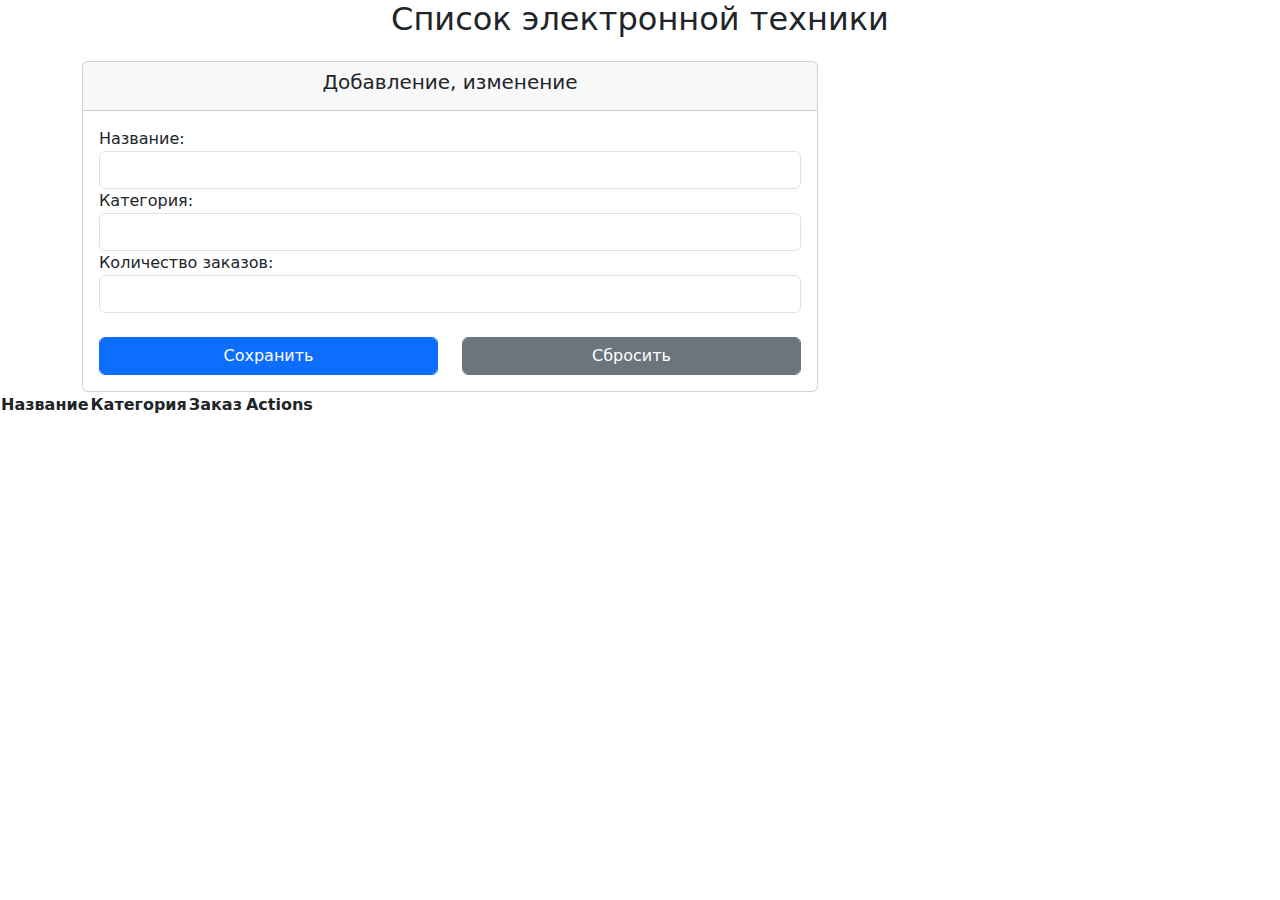
==== WebServiceTreeModel/WebServiceTreeModel/wwwroot/index.html @ 0fcd0399 "add" ====
﻿<!DOCTYPE html>
<html>
<head>
    <meta charset="utf-8" />
    <title>TestApp</title>
    <link href="https://cdn.jsdelivr.net/npm/bootstrap@5.3.3/dist/css/bootstrap.min.css" rel="stylesheet" integrity="sha384-QWTKZyjpPEjISv5WaRU9OFeRpok6YctnYmDr5pNlyT2bRjXh0JMhjY6hW+ALEwIH" crossorigin="anonymous">
    <link rel="stylesheet" href="~/lib/bootstrap/dist/css/bootstrap.min.css" />
    <link rel="stylesheet" href="~/css/site.css" asp-append-version="true" />
    <style>
        td {
            padding: 5px;
        }

        button {
            margin: 5px;
        }
    </style>
</head>
<body>
    <h2 class="text-center">Список электронной техники</h2>
    <div class="container">
        <div class="row">
            <div class="col-md-8 col-md-offset-3">
                <div class="card" style="margin-top:15px">
                    <div class="card-header">
                        <h5 class="card-title text-center"> Добавление, изменение</h5>
                    </div>
                    <div class="card-body">
                        <form>
                            <div asp-validation-summary="ModelOnly" class="text-danger"></div>
                            <div class="form-group">
                                <input type="hidden" id="elId" />
                            </div>
                            <div class="form-group">
                                <label class="control-label">Название:</label>
                                <input id="elName" class="form-control" />
                            </div><div class="form-group">
                                <label class="control-label">Категория:</label>
                                <input id="elParent" class="form-control" />
                            </div>
                            <div class="form-group">
                                <label class="control-label">Количество заказов:</label>
                                <input id="elOrder" type="number" class="form-control" />
                            </div>
                            <br />
                            <div class="form-group">
                                <div class="row">
                                    <div class="col-6">
                                        <input id="saveBtn" type="submit" class="form-control btn btn-primary" value="Сохранить" />
                                    </div>
                                    <div class="col-6">
                                        <input id="resetBtn" type="submit" class="form-control btn btn-secondary" value="Сбросить" />
                                    </div>
                                </div>
                            </div>
                        </form>
                    </div>
                </div>
            </div>
        </div>
    </div>
    <table class="tab">
        <thead><tr class="d-table-row">
    <th scope ="col">Название</th>
    <th scope ="col">Категория</th>
    <th scope ="col">Заказ</th>
    <th scope="col"><div class="col-14"></div></th>
    <th scope="col"><div class="col-14">Actions</div></th>
    <th scope="col"><div class="col-14"></div></th>
</thead>
        <tbody>
        </tbody>
    </table>

    <script>
        // Получение всей электроники
        async function getAll() {
            // отправляет запрос и получаем ответ
            const response = await fetch("/api/Electronics", {
                method: "GET",
                headers: { "Accept": "application/json" }
            });
            // если запрос прошел нормально
            if (response.ok === true) {
                // получаем данные
                const electronics = await response.json();
                const rows = document.querySelector("tbody");
                // добавляем полученные элементы в таблицу
                electronics.forEach(el => rows.append(row(el)));
            }
        }
        // Получение одного элемента электроники
        async function getElem(id) {
            const response = await fetch(`/api/Electronics/${id}`, {
                method: "GET",
                headers: { "Accept": "application/json" }
            });
            if (response.ok === true) {
                const electronics = await response.json();
                document.getElementById("elId").value = electronics.Id;
                document.getElementById("elName").value = electronics.Id;
                document.getElementById("elParent").value = electronics.Parent;
                document.getElementById("elOrder").value = electronics.Order;
            }
            else {
                // если произошла ошибка, получаем сообщение об ошибке
                const error = await response.json();
                console.log(error.message); // и выводим его на консоль
            }
        }
        // Добавление электроники
        async function create(elName, elParent, elOrder) {

            const response = await fetch("api/Electronics", {
                method: "POST",
                headers: { "Accept": "application/json", "Content-Type": "application/json" },
                body: JSON.stringify({
                    Id: elName,
                    Parent: elParent,
                    Order: elOrder
                })
            });
            if (response.ok === true) {
                const electronics = await response.json();
                document.querySelector("tbody").append(row(electronics));
            }
            else {
                const error = await response.json();
                console.log(error.message);
            }
        }
        // Изменение электроники
        async function edit(elId, elName, elParent, elOrder) {
            const response = await fetch(`/api/Electronics/${elName}`, {
                method: "PUT",
                headers: { "Accept": "application/json", "Content-Type": "application/json" },
                body: JSON.stringify({
                    Id: elName,
                    Parent: elParent,
                    Order: elOrder
                })
            });
            if (response.ok === true) {
                const electronics = await response.json();
                document.querySelector(`tr[data-rowid='${electronics.Id}']`).replaceWith(row(electronics));
            }
            else {
                const error = await response.json();
                console.log(error.message);
            }
        }
        // Удаление электроники
        async function deleteElem(id) {
            const response = await fetch(`/api/Electronics/${id}`, {
                method: "DELETE",
                headers: { "Accept": "application/json" }
            });
            if (response.ok === true) {
                const electronics = await response.json();
                document.querySelector(`tr[data-rowid='${electronics.Id}']`).remove();
            }
            else {
                const error = await response.json();
                console.log(error.message);
            }
        }

        // Удаление всей электроники даной категории
        async function deleteAll(id) {
            const response = await fetch(`/api/Electronics/all/${id}`, {
                method: "DELETE",
                headers: { "Accept": "application/json" }
            });
            if (response.ok === true) {
                const electronics = await response.json();
                document.querySelector('table tbody').innerHTML = '';
                getAll();
            }
            else {
                const error = await response.json();
                console.log(error.message);
            }
        }

        // сброс данных формы после отправки
        function reset() {
            document.getElementById("elId").value =
                document.getElementById("elName").value =
                document.getElementById("elParent").value =
                document.getElementById("elOrder").value = "";
        }
        // создание строки для таблицы
        function row(electronics) {

            const tr = document.createElement("tr");
            tr.setAttribute("data-rowid", electronics.Id);

            const nameTd = document.createElement("td");
            nameTd.append(electronics.Id);
            tr.append(nameTd);

            const ParentTd = document.createElement("td");
            ParentTd.append(electronics.Parent);
            tr.append(ParentTd);
            const OrderTd = document.createElement("td");
            OrderTd.append(electronics.Order);
            tr.append(OrderTd);

            const linksTd = document.createElement("td");

            const editLink = document.createElement("button");
            editLink.append("Изменить");
            editLink.addEventListener("click", async () => await getElem(electronics.Id));
            linksTd.append(editLink);

            const removeLink = document.createElement("button");
            removeLink.append("Удалить");
            removeLink.addEventListener("click", async () => await deleteElem(electronics.Id));
            linksTd.append(removeLink);

            const removeAllLink = document.createElement("button");
            removeAllLink.append("Удалить все");
            removeAllLink.addEventListener("click", async () => await deleteAll(electronics.Id));
            linksTd.append(removeAllLink);

            tr.appendChild(linksTd);

            return tr;
        }
        // сброс значений формы
        document.getElementById("resetBtn").addEventListener("click", () => reset());

        // отправка формы
        document.getElementById("saveBtn").addEventListener("click", async () => {

            const id = document.getElementById("elId").value;
            const name = document.getElementById("elName").value;
            const parent = document.getElementById("elParent").value;
            const order = document.getElementById("elOrder").value;
            if (id === "")
                await create(name, parent, order);
            else
                await edit(id, name, parent, order);
            reset();
        });

        // загрузка электроники
        getAll();
    </script>
    <script src="https://cdn.jsdelivr.net/npm/bootstrap@5.3.3/dist/js/bootstrap.bundle.min.js" integrity="sha384-YvpcrYf0tY3lHB60NNkmXc5s9fDVZLESaAA55NDzOxhy9GkcIdslK1eN7N6jIeHz" crossorigin="anonymous"></script>
    <script src="~/lib/bootstrap/dist/js/bootstrap.bundle.min.js"></script>
    <script src="~/js/site.js" asp-append-version="true"></script>
</body>
</html>
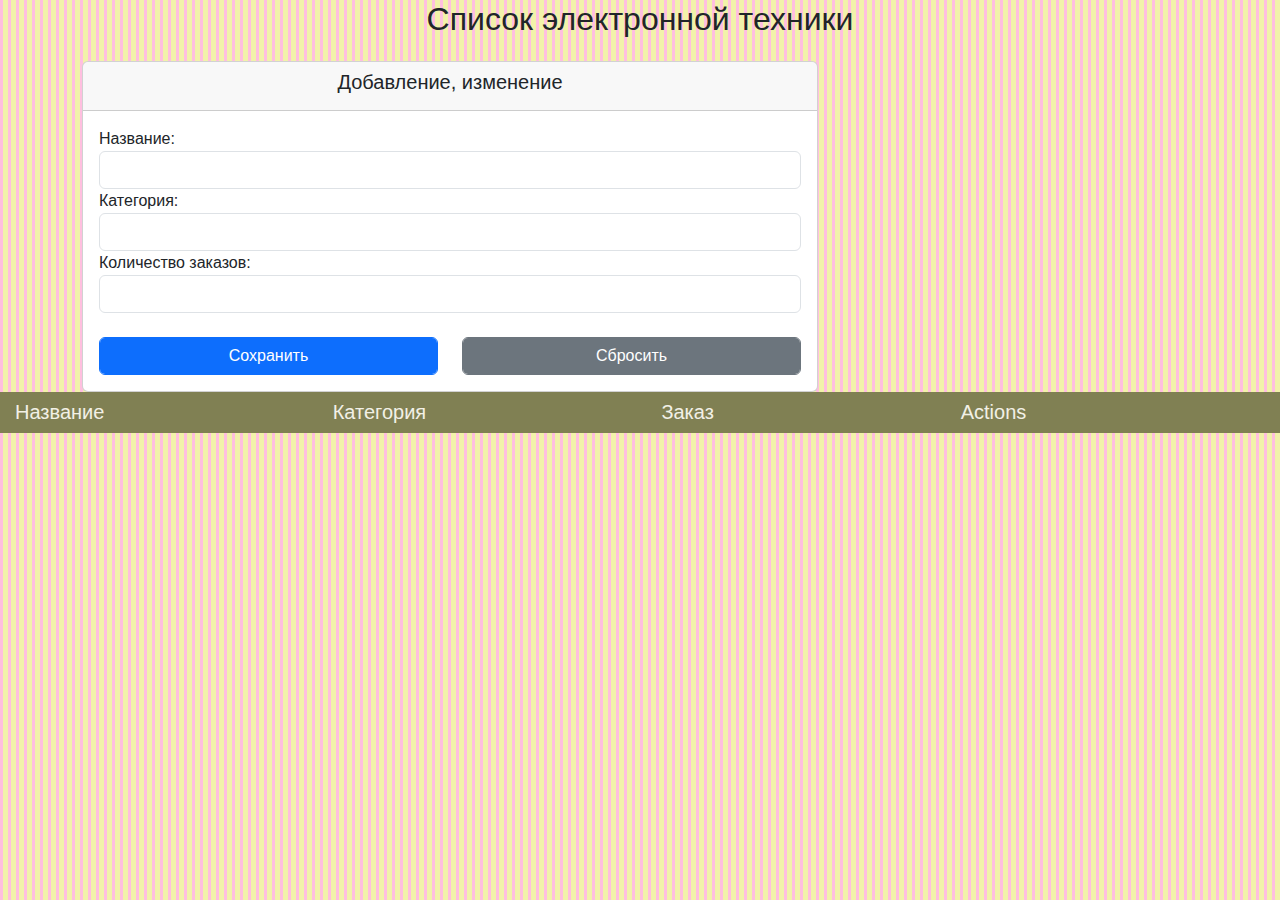
==== commit 8a639253: "add new method" ====
--- a/WebServiceTreeModel/WebServiceTreeModel/wwwroot/index.html
+++ b/WebServiceTreeModel/WebServiceTreeModel/wwwroot/index.html
@@ -4,8 +4,6 @@
     <meta charset="utf-8" />
     <title>TestApp</title>
     <link href="https://cdn.jsdelivr.net/npm/bootstrap@5.3.3/dist/css/bootstrap.min.css" rel="stylesheet" integrity="sha384-QWTKZyjpPEjISv5WaRU9OFeRpok6YctnYmDr5pNlyT2bRjXh0JMhjY6hW+ALEwIH" crossorigin="anonymous">
-    <link rel="stylesheet" href="~/lib/bootstrap/dist/css/bootstrap.min.css" />
-    <link rel="stylesheet" href="~/css/site.css" asp-append-version="true" />
     <style>
         td {
             padding: 5px;
@@ -13,6 +11,64 @@
 
         button {
             margin: 5px;
+        }
+        table.table-1 {
+            width: 100%;
+            border-bottom: 1px solid #808053;
+        }
+
+            table.table-1 > thead > tr > th {
+                box-sizing: border-box;
+                padding: 5px 15px;
+                text-align: left;
+                background-color: #808053;
+                color: #f2f0e6;
+                font-size: 20px;
+                font-weight: 400;
+            }
+
+            table.table-1 > tbody > tr:nth-child(odd) {
+                background-color: #f2f0e6;
+            }
+
+            table.table-1 > tbody > tr:nth-child(even) {
+                background-color: #e5e4da;
+            }
+
+            table.table-1 > tbody > tr > td {
+                box-sizing: border-box;
+                padding: 10px 15px;
+                text-align: left;
+                color: #333;
+                font-size: 18px;
+                font-weight: normal;
+                vertical-align: top;
+            }
+        html {
+            font-size: 14px;
+        }
+
+        @media (min-width: 768px) {
+            html {
+                font-size: 16px;
+            }
+        }
+
+        .btn:focus, .btn:active:focus, .btn-link.nav-link:focus, .form-control:focus, .form-check-input:focus {
+            box-shadow: 0 0 0 0.1rem white, 0 0 0 0.25rem #258cfb;
+        }
+
+        html {
+            position: relative;
+            min-height: 100%;
+        }
+
+        body {
+            margin-bottom: 60px;
+            /*---------------------*/
+            background-image: linear-gradient(90deg, #ffbfdf 18.75%, #f2f2aa 18.75%, #f2f2aa 50%, #ffbfdf 50%, #ffbfdf 68.75%, #f2f2aa 68.75%, #f2f2aa 100%);
+            background-size: 16.00px 16.00px;
+            font-family: 'Fira Sans Extra Condensed', sans-serif;
         }
     </style>
 </head>
@@ -59,15 +115,16 @@
             </div>
         </div>
     </div>
-    <table class="tab">
-        <thead><tr class="d-table-row">
-    <th scope ="col">Название</th>
-    <th scope ="col">Категория</th>
-    <th scope ="col">Заказ</th>
-    <th scope="col"><div class="col-14"></div></th>
-    <th scope="col"><div class="col-14">Actions</div></th>
-    <th scope="col"><div class="col-14"></div></th>
-</thead>
+    <table class="table table-1">
+        <thead>
+            <tr class="tab-row">
+                <th scope="col">Название</th>
+                <th scope="col">Категория</th>
+                <th scope="col">Заказ</th>
+                <th scope="col"></th>
+                <th scope="col">Actions</th>
+                <th scope="col"></th>
+        </thead>
         <tbody>
         </tbody>
     </table>
@@ -244,11 +301,9 @@
             reset();
         });
 
-        // загрузка электроники
+        // загрузка списка электроники
         getAll();
     </script>
     <script src="https://cdn.jsdelivr.net/npm/bootstrap@5.3.3/dist/js/bootstrap.bundle.min.js" integrity="sha384-YvpcrYf0tY3lHB60NNkmXc5s9fDVZLESaAA55NDzOxhy9GkcIdslK1eN7N6jIeHz" crossorigin="anonymous"></script>
-    <script src="~/lib/bootstrap/dist/js/bootstrap.bundle.min.js"></script>
-    <script src="~/js/site.js" asp-append-version="true"></script>
 </body>
 </html>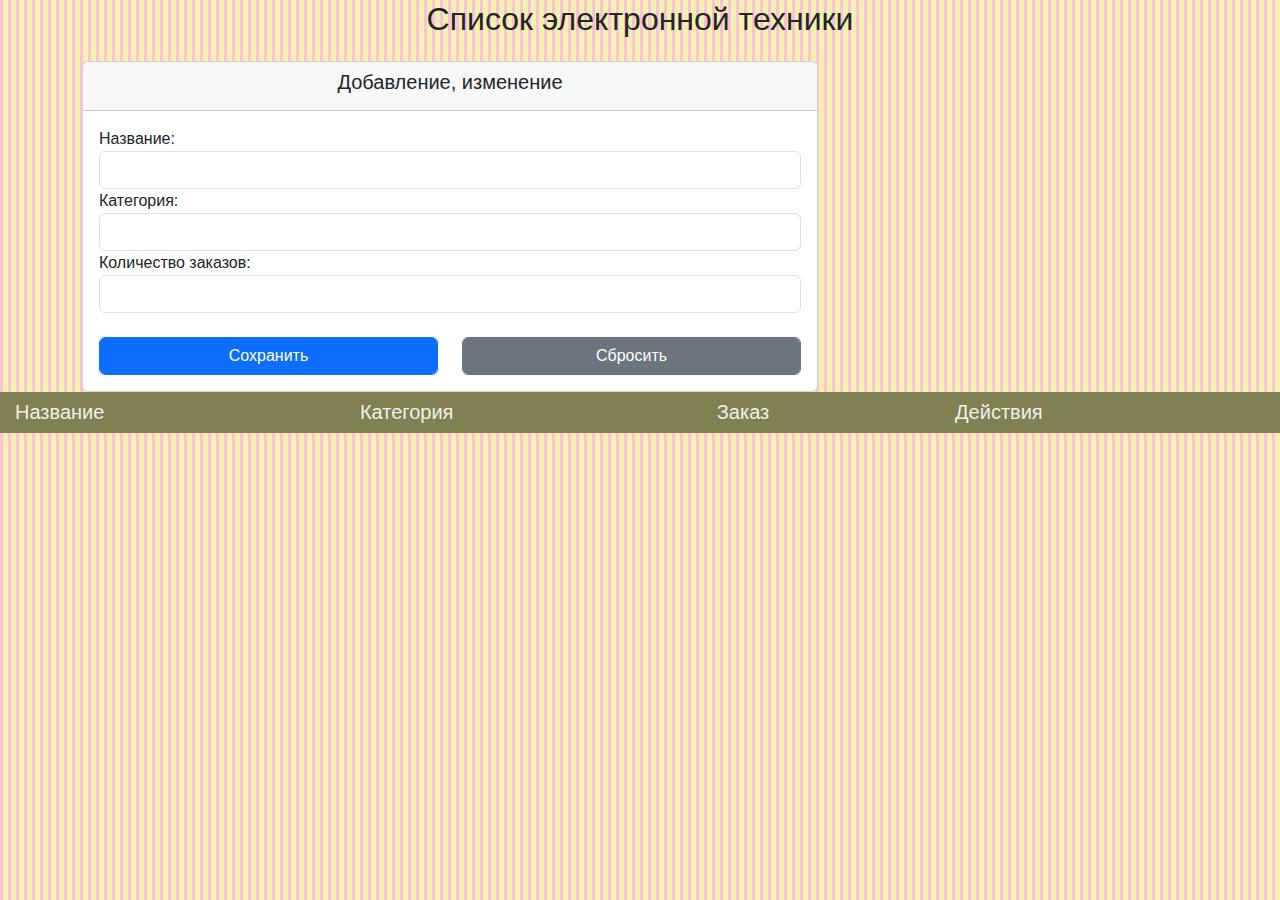
==== commit 10209292: "remove file" ====
--- a/WebServiceTreeModel/WebServiceTreeModel/wwwroot/index.html
+++ b/WebServiceTreeModel/WebServiceTreeModel/wwwroot/index.html
@@ -121,9 +121,7 @@
                 <th scope="col">Название</th>
                 <th scope="col">Категория</th>
                 <th scope="col">Заказ</th>
-                <th scope="col"></th>
-                <th scope="col">Actions</th>
-                <th scope="col"></th>
+                <th scope="col">Действия</th>
         </thead>
         <tbody>
         </tbody>
@@ -266,16 +264,19 @@
             const linksTd = document.createElement("td");
 
             const editLink = document.createElement("button");
+            editLink.className = "btn btn-info";
             editLink.append("Изменить");
             editLink.addEventListener("click", async () => await getElem(electronics.Id));
             linksTd.append(editLink);
 
             const removeLink = document.createElement("button");
+            removeLink.className = "btn btn-secondary";
             removeLink.append("Удалить");
             removeLink.addEventListener("click", async () => await deleteElem(electronics.Id));
             linksTd.append(removeLink);
 
             const removeAllLink = document.createElement("button");
+            removeAllLink.className = "btn btn-danger";
             removeAllLink.append("Удалить все");
             removeAllLink.addEventListener("click", async () => await deleteAll(electronics.Id));
             linksTd.append(removeAllLink);
